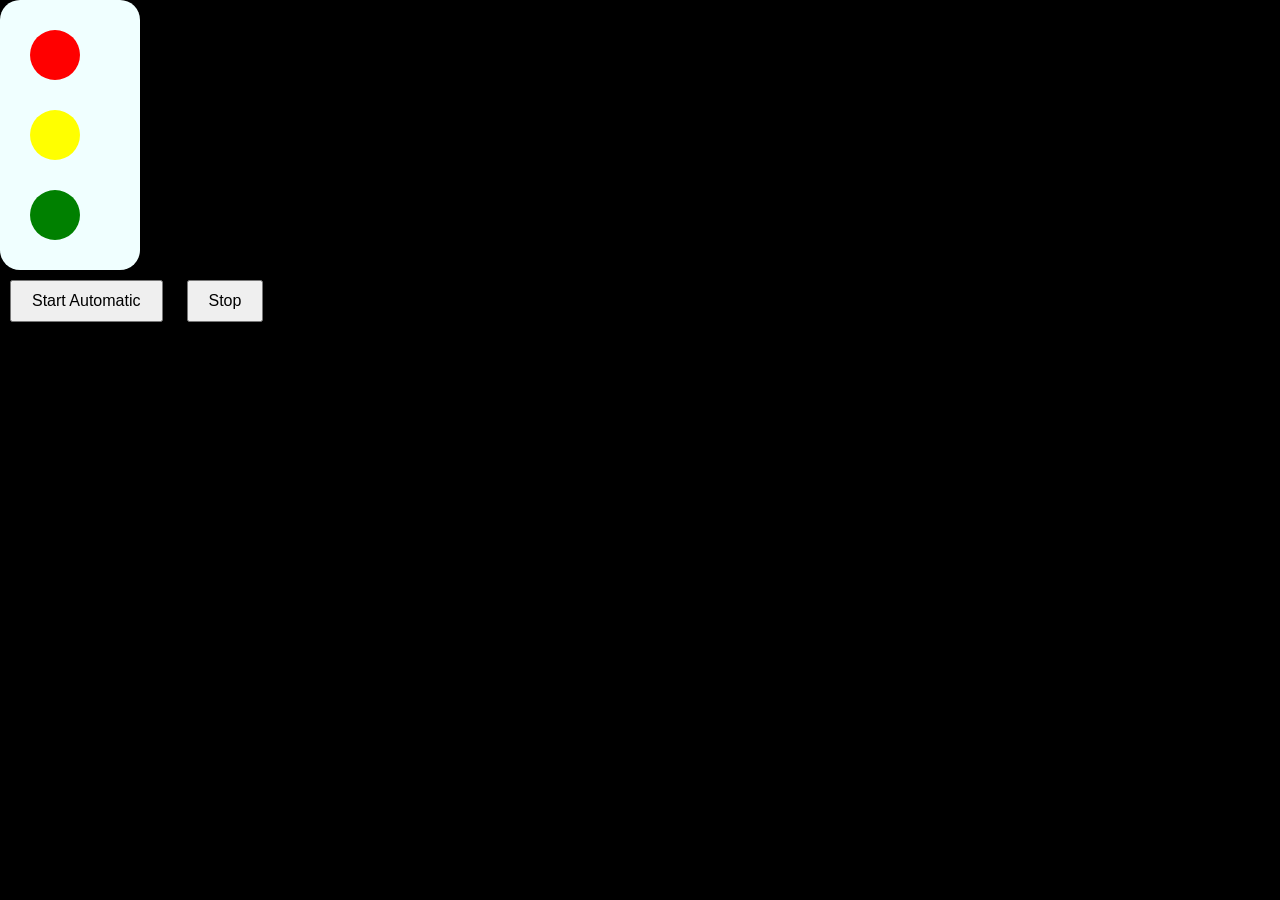
==== index.html @ 54261680 "first commit" ====
<!DOCTYPE html>
<html lang="en">
<head>
   
</head>
<link rel="stylesheet" href="style.css">
<body>
    <div class="trafficlight"  >
    <div class="redlight" onclick="manualLight(red)"></div>
    <div class="yellowlight" onclick="manualLight(yellow)"></div>    
    <div class="greenlight" onclick="manualLight(green)"></div>
    </div>

        <div class="buttons">
        <button onclick="startAutomatic()">Start Automatic</button>
        <button onclick="stopAutomatic()">Stop</button>
    </div>


<script>

const red = document.querySelector(".redlight");
const yellow = document.querySelector(".yellowlight");
const green = document.querySelector(".greenlight");

let interval;

function resetLights() {
    red.classList.remove("active-red");
    yellow.classList.remove("active-yellow");
    green.classList.remove("active-green");
}

function manualLight(color) {
    stopAutomatic(); 
    resetLights();

    if (color === "red") {
        red.classList.add("active-red");
    }

    if (color === "yellow") {
        yellow.classList.add("active-yellow");
    }

    if (color === "green") {
        green.classList.add("active-green");
    }
}


function automaticCycle() {
    setTimeout(() => {

        resetLights();
        red.classList.add("active-red");
    } , 2000)

    setTimeout(() => {
        resetLights();
        yellow.classList.add("active-yellow");
    }, 4000);

    setTimeout(() => {
        resetLights();
        green.classList.add("active-green");
    }, 8000);
}

function startAutomatic() {

    stopAutomatic();

    automaticCycle();

    interval = setInterval(() => {
        automaticCycle();
    }, 1000); 
}

function stopAutomatic() {
    clearInterval(interval);
}
    </script>
</body>
</html>
---- style.css ----
body {
      background-color: black;
      margin:0;

    }
.trafficlight{
    background-color: azure;
    padding:20px;
    border-radius: 20px;
    display:flex;
    flex-direction: column;
    gap:10px;
    width:100px;


}
.redlight{
    width:50px;
    height:50px;
    background-color:red;
    border-radius:50%;
    margin:10px;

}

.active-red{
    background:darkred;
    box-shadow:0 0 20px rgb(178, 63, 63);
}

.active-yellow{
    background:rgb(96, 96, 5);
    box-shadow:0 0 20px rgb(123, 153, 2);
}

.active-green{
    background:#176817;
    box-shadow:0 0 20px rgb(6, 107, 6);
}

.yellowlight{
    width:50px;
    height:50px;
    background-color:yellow;
    border-radius:50%;
    margin:10px;
    
}
.greenlight{
    width:50px;
    height:50px;
    background-color:green;
    border-radius:50%;
    margin:10px;
    
}

button{
    padding:10px 20px;
    margin:10px;
    font-size:16px;
    cursor:pointer;
}

button:hover{
    background-color: blue;
}
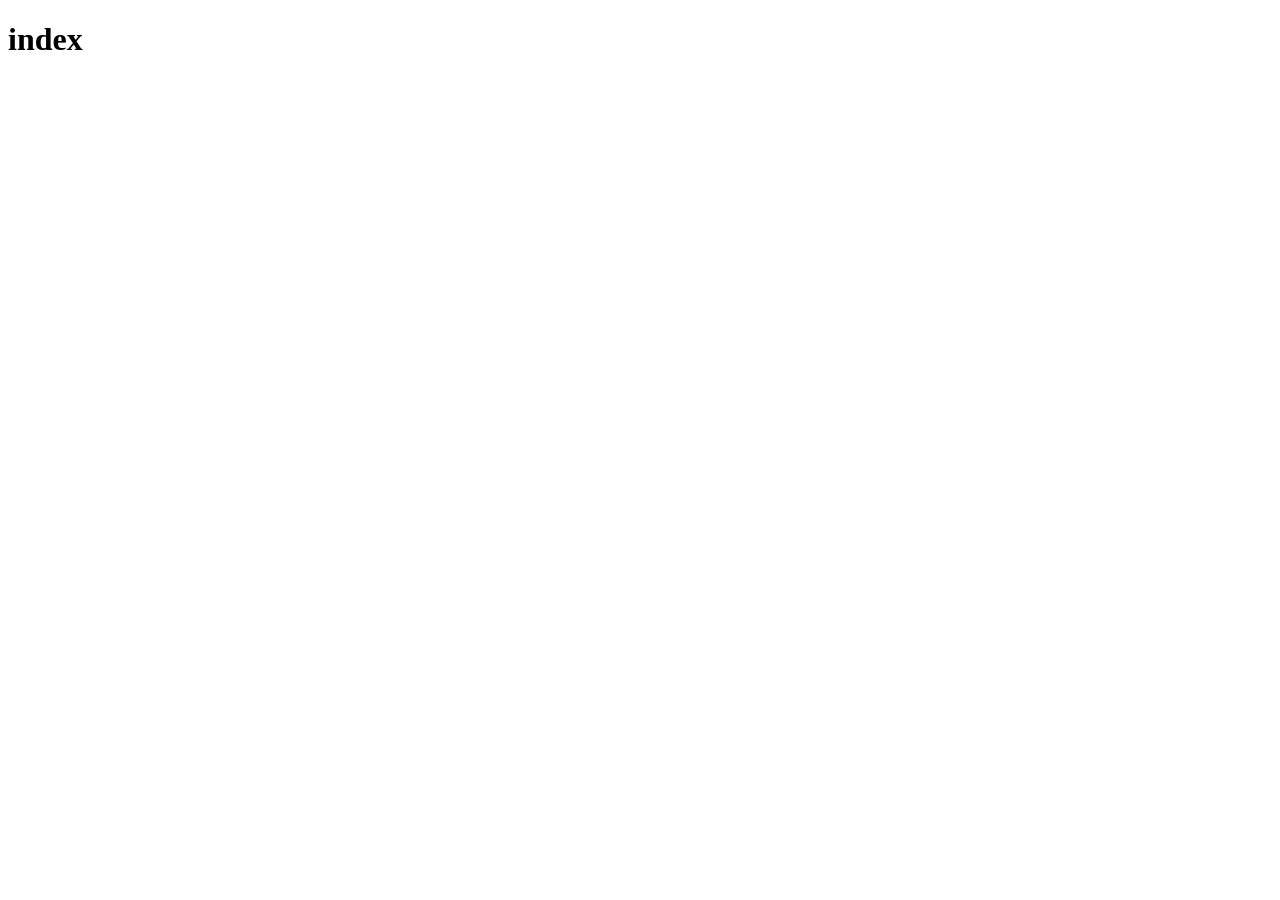
==== commit 23c6a0e2: "initial commit" ====
--- a/index.html
+++ b/index.html
@@ -1,86 +1,97 @@
 <!DOCTYPE html>
 <html lang="en">
 <head>
-   
 </head>
-<link rel="stylesheet" href="style.css">
+<h1>index</h1>
 <body>
-    <div class="trafficlight"  >
-    <div class="redlight" onclick="manualLight(red)"></div>
-    <div class="yellowlight" onclick="manualLight(yellow)"></div>    
-    <div class="greenlight" onclick="manualLight(green)"></div>
-    </div>
-
-        <div class="buttons">
-        <button onclick="startAutomatic()">Start Automatic</button>
-        <button onclick="stopAutomatic()">Stop</button>
-    </div>
+    <script>
+        //Write a program to check whether a given number is positive, negative, or zero using if-else.
+let a = Number(prompt("Enter number:"));
+if (a>0){
+    console.log("number is positive")
+}
+else if (a<0){
+    console.log("number is negative")
+}
+else{
+    console.log("number is zero")
+  }
+  
 
 
-<script>
-
-const red = document.querySelector(".redlight");
-const yellow = document.querySelector(".yellowlight");
-const green = document.querySelector(".greenlight");
-
-let interval;
-
-function resetLights() {
-    red.classList.remove("active-red");
-    yellow.classList.remove("active-yellow");
-    green.classList.remove("active-green");
+//Write a program using if-else to check if a number is even or odd.
+let a = Number(prompt("Enter number:"));
+if(a/2){
+    console.log("number is even")
 }
-
-function manualLight(color) {
-    stopAutomatic(); 
-    resetLights();
-
-    if (color === "red") {
-        red.classList.add("active-red");
-    }
-
-    if (color === "yellow") {
-        yellow.classList.add("active-yellow");
-    }
-
-    if (color === "green") {
-        green.classList.add("active-green");
-    }
+else{
+    console.log("number is odd")
 }
 
 
-function automaticCycle() {
-    setTimeout(() => {
-
-        resetLights();
-        red.classList.add("active-red");
-    } , 2000)
-
-    setTimeout(() => {
-        resetLights();
-        yellow.classList.add("active-yellow");
-    }, 4000);
-
-    setTimeout(() => {
-        resetLights();
-        green.classList.add("active-green");
-    }, 8000);
+//Given a person's age, print "Eligible to vote" or "Not eligible" using if-else.
+let age= Number(prompt("Enter number:"));
+if(age>=18){
+    console.log("eligible to vote")
+}
+else{
+    console.log("not eligible")
 }
 
-function startAutomatic() {
+//Write a switch statement that prints the name of the day("Monday", "Tuesday"...) for a given day number (1–7).
+let Daynumber = Number(prompt("enter Day number:"));
 
-    stopAutomatic();
-
-    automaticCycle();
-
-    interval = setInterval(() => {
-        automaticCycle();
-    }, 1000); 
+switch (Daynumber) {
+    case 1:
+        console.log("Monday");
+        break;
+    case 2:
+        console.log("Tuesday");
+        break;
+    case 3:
+        console.log("Wednesday");
+        break;
+    case 4:
+        console.log("Thursday");
+        break;
+    case 5:
+        console.log("Friday");
+        break;
+    case 6:
+        console.log("Saturday");
+        break;
+    case 7:
+        console.log("Sunday");
+        break;
+    
 }
 
-function stopAutomatic() {
-    clearInterval(interval);
+
+
+//Write a switch statement (with fall-through) that groups months into seasons (Winter, Summer, Monsoon) for a given month number.
+
+let MonthNumber= Number(prompt("enter month number:"))
+switch(MonthNumber) {
+    case 1:
+    case 2:
+    case 10:
+    case 11:
+    case 12:
+    console.log("winter month")
+    break;
+    case 3:
+    case 4:
+    case 5:
+    case 6:
+    console.log("summer month")
+     break;
+    case 7:
+    case 8:
+    case 9:
+    console.log("monsoon month")
+    break;
 }
+    
     </script>
 </body>
 </html>
